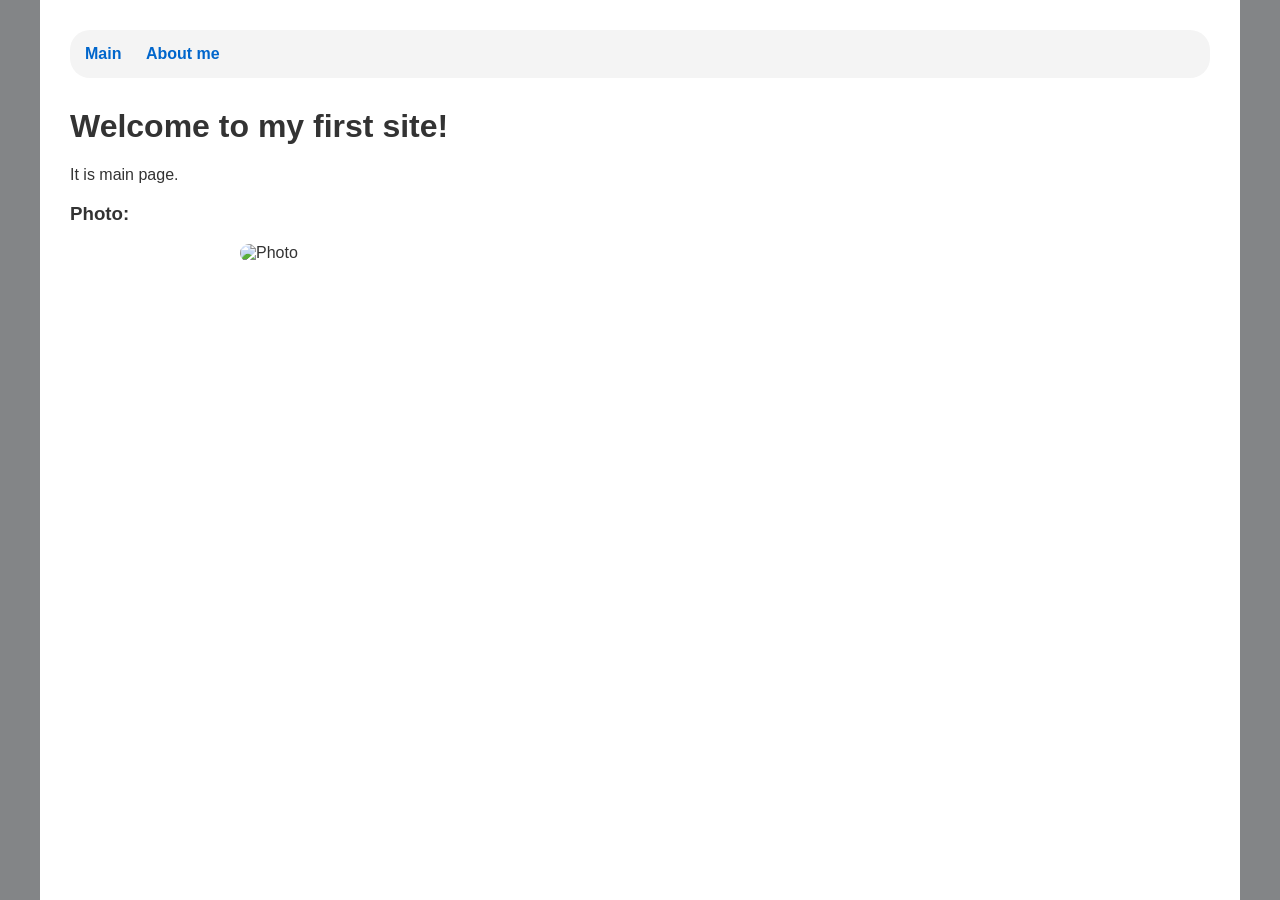
==== index.html @ 72895c42 "First commit: initial version of my site" ====
<!DOCTYPE html>
<html lang="en">
<head>
    <meta charset="UTF-8">
    <title>My Title Page</title>    
    <link rel="stylesheet" href="style.css">
</head>
<body>
    <div class="container">
        <!-- Навігація (вкладки сайту) -->
        <nav>
            <a href="index.html">Main</a>
            <a href="about.html">About me</a>
        </nav>

        <h1>Welcome to my first site!</h1>
        <p>It is main page.</p>
    
        <h3>Photo:</h3>
        <img src="lakeside-3840x2160-4584.png" alt="Photo">
    </div>
    

</body>
</html>
---- style.css ----
/* 1. Фон всього екрана (сірий) */
body { 
    background-color: #838587; 
    font-family: Arial, sans-serif; 
    margin: 0; 
    padding: 0px; 
}

/* 2. Центральна біла картка */
.container {
    max-width: 1200px;
    margin: 0px auto;          /* Центруємо картку */
    min-height: 100vh;
    box-sizing: border-box;
    background-color: #ffffff;  /* Білий колір картки */
    padding: 30px;              /* Відступи всередині картки */
    border-radius: 0px;        /* Закруглені кути */
    color: #333333;             /* Темний колір тексту */
}

/* 3. Меню навігації */
nav { 
    background: #f4f4f4; 
    padding: 15px; 
    border-radius: 20px; 
    margin-bottom: 30px; 
}

nav a { 
    margin-right: 20px; 
    text-decoration: none; 
    color: #0066cc; 
    font-weight: bold; 
}

nav a:hover { 
    text-decoration: underline; 
}

/* 4. Картинка */
img { 
    width: 800px; /* Збільшили ширину до 350px */
    height: auto; /* АВТО-висота (дуже важливо!) */
    border-radius: 12px; 
    display: block;       /* Робимо картинку окремим блоком */
    margin: 5px auto 0;  /* 15px зверху, auto збоку (по центру), 0 знизу */
}
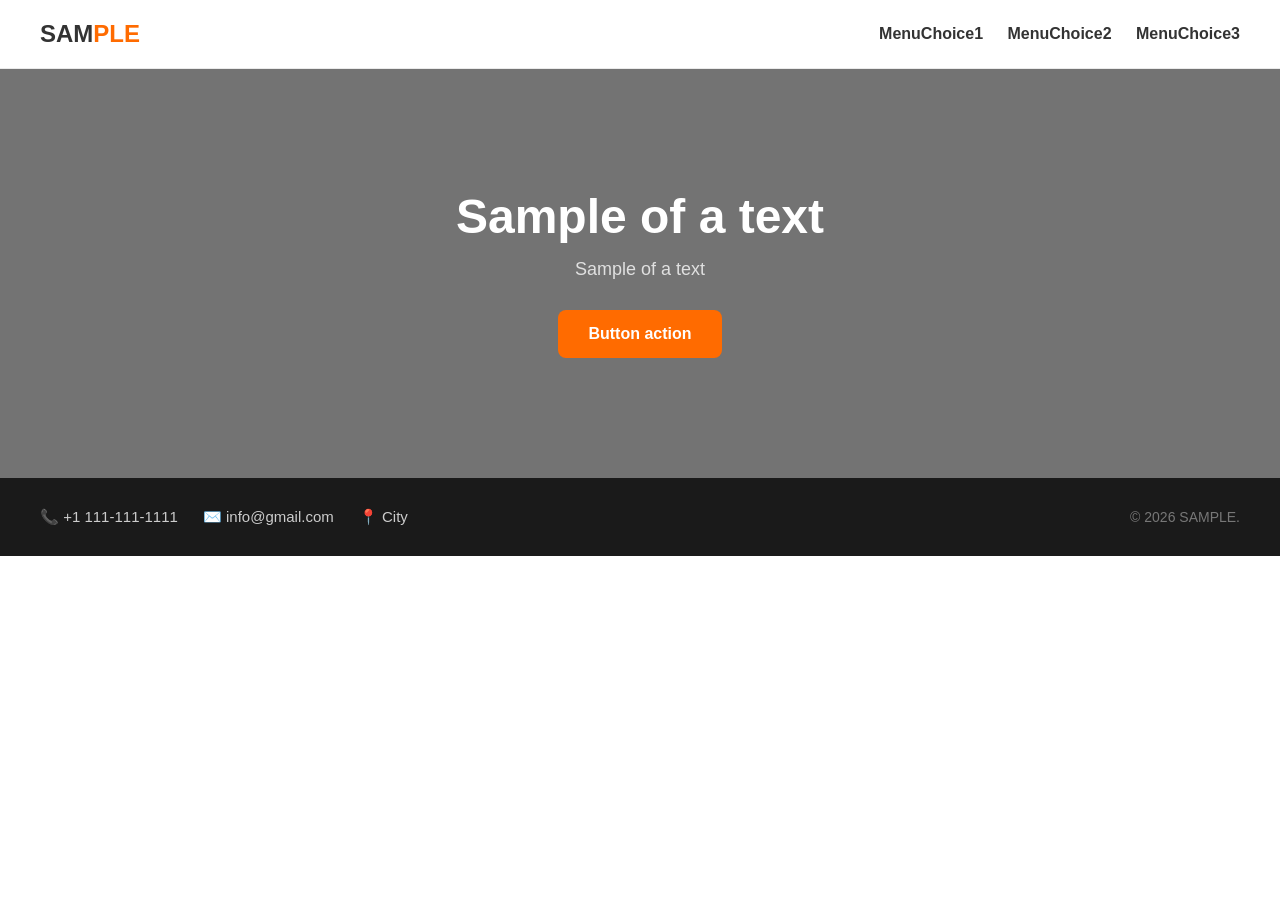
==== commit 9988018c: "TestDesign" ====
--- a/index.html
+++ b/index.html
@@ -2,24 +2,43 @@
 <html lang="en">
 <head>
     <meta charset="UTF-8">
-    <title>My Title Page</title>    
     <link rel="stylesheet" href="style.css">
 </head>
+
 <body>
+
+<!-- Header with Logo and Menu -->
+<header class="site-header">
+    <div class="logo">SAM<span>PLE</span></div>
+    <nav>
+        <a href="#">MenuChoice1</a>
+        <a href="#">MenuChoice2</a>
+        <a href="#">MenuChoice3</a>
+    </nav>
+</header>
+
+<!-- Main Banner with header -->
+<section class="hero-section">
     <div class="container">
-        <!-- Навігація (вкладки сайту) -->
-        <nav>
-            <a href="index.html">Main</a>
-            <a href="about.html">About me</a>
-        </nav>
+        <h1>Sample of a text</h1>
+        <p>Sample of a text</p>
+        <button class="btn">Button action</button>
+    </div>
+</section>
 
-        <h1>Welcome to my first site!</h1>
-        <p>It is main page.</p>
-    
-        <h3>Photo:</h3>
-        <img src="lakeside-3840x2160-4584.png" alt="Photo">
+<!-- Site Footer with contacts -->
+<footer class="site-footer">
+  <div class="footer-container">
+    <div class="footer-contacts">
+      <a href="tel:+11111111111">📞 +1 111-111-1111</a>
+      <a href="mailto:info@gmail.com">✉️ info@gmail.com</a>
+      <span>📍 City</span>
     </div>
-    
+    <div class="footer-copy">
+      © 2026 SAMPLE.
+    </div>
+  </div>
+</footer>
 
 </body>
 </html>
--- a/style.css
+++ b/style.css
@@ -1,47 +1,125 @@
-/* 1. Фон всього екрана (сірий) */
-body { 
-    background-color: #838587; 
-    font-family: Arial, sans-serif; 
-    margin: 0; 
-    padding: 0px; 
+/* 1. Reset default indents */
+* {
+  box-sizing: border-box;
+  margin: 0;
+  padding: 0;
 }
 
-/* 2. Центральна біла картка */
-.container {
-    max-width: 1200px;
-    margin: 0px auto;          /* Центруємо картку */
-    min-height: 100vh;
-    box-sizing: border-box;
-    background-color: #ffffff;  /* Білий колір картки */
-    padding: 30px;              /* Відступи всередині картки */
-    border-radius: 0px;        /* Закруглені кути */
-    color: #333333;             /* Темний колір тексту */
+/* 2. General page settings */
+body { 
+  font-family: Arial, sans-serif; 
+  background-color: #ffffff;
+  color: #333333;
 }
 
-/* 3. Меню навігації */
-nav { 
-    background: #f4f4f4; 
-    padding: 15px; 
-    border-radius: 20px; 
-    margin-bottom: 30px; 
+/* 3. Site header */
+.site-header {
+  display: flex;
+  justify-content: space-between;
+  align-items: center;
+  padding: 20px 40px;
+  background-color: #ffffff;
+  border-bottom: 1px solid #eaeaea; /* Легка роздільна смуга */
 }
 
+.logo {
+  font-size: 24px;
+  font-weight: bold;
+}
+
+.logo span {
+  color: #ff6b00; /* Помаранчевий акцент */
+}
+
+/* Navigation in the header */
 nav a { 
-    margin-right: 20px; 
-    text-decoration: none; 
-    color: #0066cc; 
-    font-weight: bold; 
+  margin-left: 20px; 
+  text-decoration: none; 
+  color: #333333; 
+  font-weight: bold; 
+  transition: color 0.2s;
 }
 
 nav a:hover { 
-    text-decoration: underline; 
+  color: #ff6b00; /* Change color on hover */
 }
 
-/* 4. Картинка */
-img { 
-    width: 800px; /* Збільшили ширину до 350px */
-    height: auto; /* АВТО-висота (дуже важливо!) */
-    border-radius: 12px; 
-    display: block;       /* Робимо картинку окремим блоком */
-    margin: 5px auto 0;  /* 15px зверху, auto збоку (по центру), 0 знизу */
+/* 4. Main banner (Hero Section) */
+.hero-section {
+  /* linear-gradient adds a black shading (50% transparency) to make white text readable */
+  background-image: linear-gradient(rgba(0, 0, 0, 0.55), rgba(0, 0, 0, 0.55)), url('lakeside-3840x2160-4584.png');
+  background-size: cover;      /* The image is stretched and fills the entire block */
+  background-position: center; /* Photo is centered */
+  padding: 120px 20px;
+  text-align: center;
+}
+/* Recolor the text to white for contrast */
+.hero-section h1 {
+  font-size: 48px;
+  color: #ffffff;
+  margin-bottom: 15px;
+}
+.hero-section p {
+  font-size: 18px;
+  color: #e0e0e0;
+  margin-bottom: 30px;
+}
+
+/* Button */
+.btn {
+  background-color: #ff6b00;
+  color: white;
+  padding: 15px 30px;
+  border: none;
+  border-radius: 8px;
+  font-size: 16px;
+  font-weight: bold;
+  cursor: pointer;
+  transition: background-color 0.2s;
+}
+
+.btn:hover {
+  background-color: #e05e00;
+}
+
+/* Site Footer */
+.site-footer {
+  background-color: #1a1a1a; 
+  color: #ffffff;
+  padding: 30px 20px;
+}
+
+.footer-container {
+  max-width: 1200px;
+  margin: 0 auto;
+  display: flex;
+  justify-content: space-between; /* Contacts on the left, copyright on the right */
+  align-items: center;
+  flex-wrap: wrap; /* So that elements fit nicely one under the other on phones */
+  gap: 20px;
+}
+
+.footer-contacts {
+  display: flex;
+  gap: 25px;
+  flex-wrap: wrap;
+  align-items: center;
+}
+
+.footer-contacts a, 
+.footer-contacts span {
+  color: #cccccc;
+  text-decoration: none;
+  font-size: 15px;
+  transition: color 0.2s;
+}
+
+/* When hovering over phone or email */
+.footer-contacts a:hover {
+  color: #ff6b00; /* Our corporate color */
+}
+
+.footer-copy {
+  color: #777777;
+  font-size: 14px;
 }
